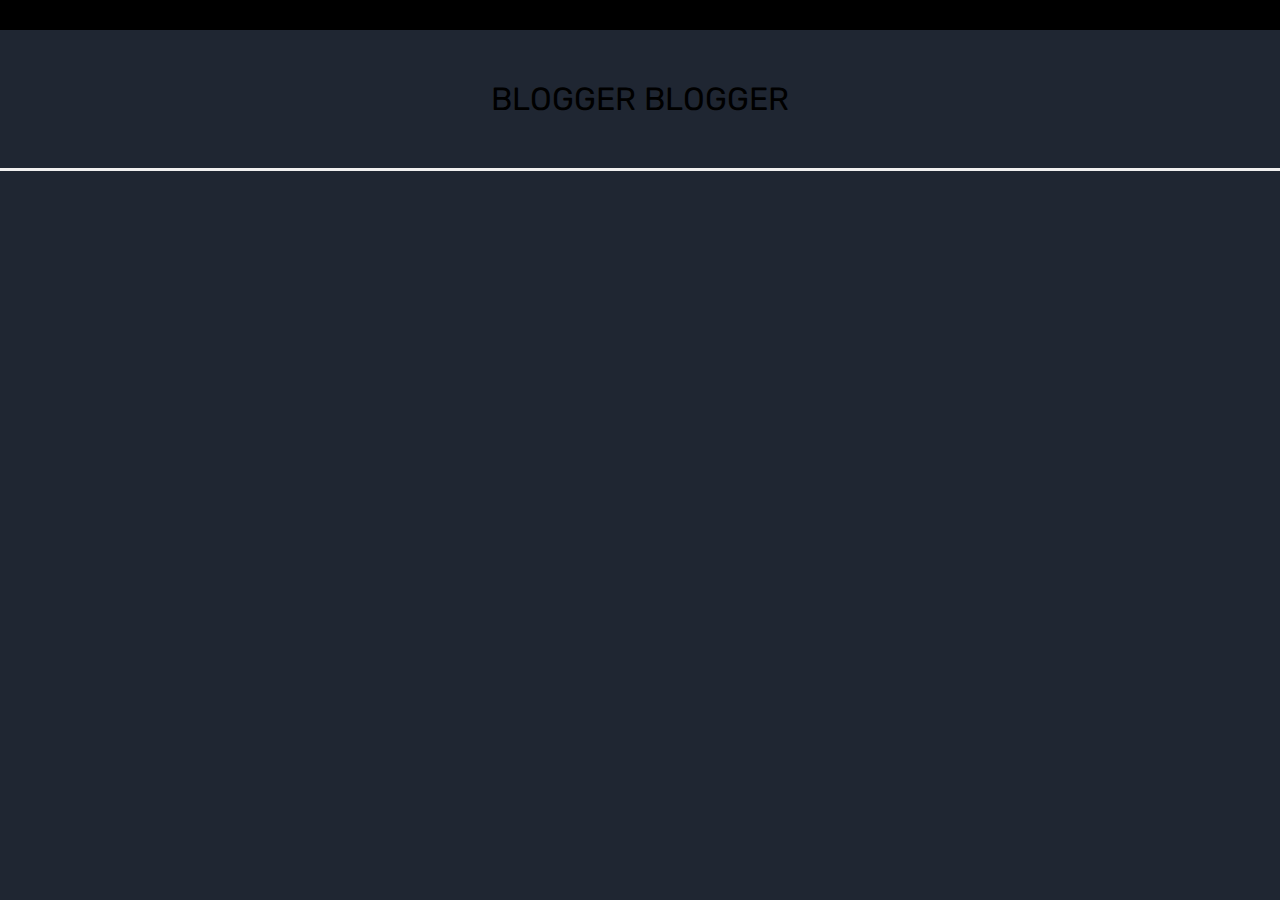
==== index.html @ 1b950528 "Display single news details" ====
<!DOCTYPE html>
<html lang="en">

<head>
    <meta charset="UTF-8">
    <meta http-equiv="X-UA-Compatible" content="IE=edge">
    <meta name="viewport" content="width=device-width, initial-scale=1.0">
    <title>Article Site</title>
    <link rel="stylesheet" href="./styles/style.css">
</head>

<body>
    <main class="container">
        <header>
            <nav></nav>
            <h1>BLOGGER BLOGGER</h1>
        </header>

        <section id="articleContainer">

        </section>
    </main>
    <script src="./script/script.js"></script>
</body>

</html>
---- styles/style.css ----
@import url('https://fonts.googleapis.com/css2?family=Manrope:wght@400;800&family=Rubik:wght@300;400;500;600;700;800;900&display=swap');

*{
    margin: 0;
    padding: 0;
}

body{
    background-color: hsl(218, 23%, 16%);;
}

.container{
    width: 100%;
    font-family: "Rubik", sans-serif;
}

header{
    border-bottom: 3px solid #f0efef;
}

nav{
    background-color: black;
    height: 30px;
}

header h1{
    font-weight: 400;
    text-align: center;
    margin: 50px auto;
}

#articleContainer{
    display: flex;
    flex-wrap: wrap;
    width: 90%;
    margin: auto;
    justify-content: space-evenly;
}

#articleContainer div{
    width: 20%;
    text-align: left;
    margin-bottom: 30px;
}

#articleContainer h4{
    text-transform: uppercase;
    padding-top: 15px;
    padding-bottom: 10px;
    width: 50%;
}

/* a{
    text-transform: uppercase;
    color: #afacac;
    text-decoration: none;
    border-bottom: 3px dotted #f0efef;
} */

a{
    display: inline-block;
    position: relative;
    color: #938f8f;
    text-decoration: none;
}

a:after {
    content: '';
    position: absolute;
    width: 100%;
    transform: scaleX(0);
    height: 2px;
    bottom: 0;
    left: 0;
    background-color: #938f8f;
    transform-origin: bottom right;
    transition: transform 0.9s ease-in-out;
}
  
a:hover:after {
    transform: scaleX(1);
    transform-origin: bottom left;
}
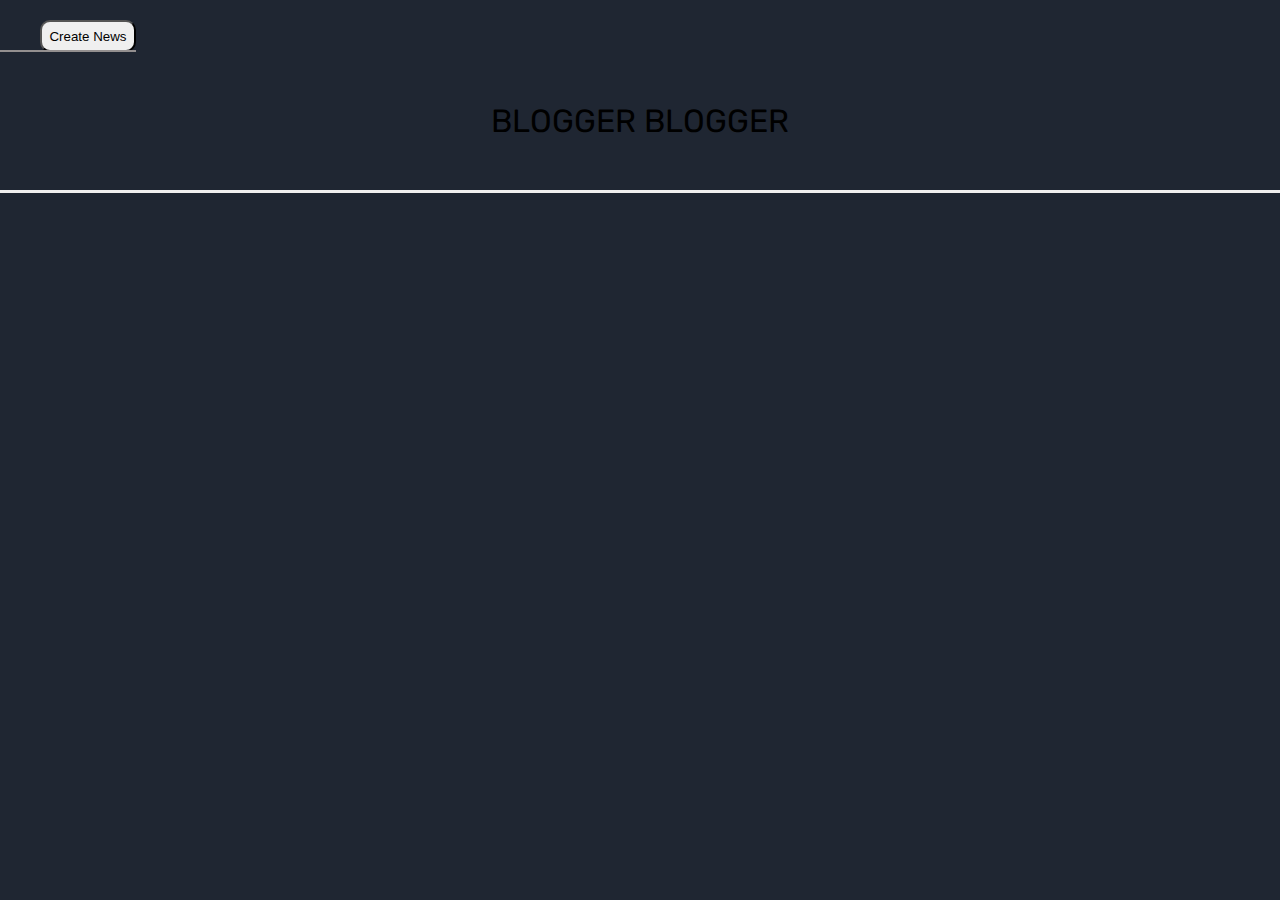
==== commit 847c13df: "form was added" ====
--- a/index.html
+++ b/index.html
@@ -12,7 +12,11 @@
 <body>
     <main class="container">
         <header>
-            <nav></nav>
+            <nav>
+                <a href="./pages/createNews.html" class="link-btn">
+                    <button>Create News</button>
+                </a>
+            </nav>
             <h1>BLOGGER BLOGGER</h1>
         </header>
 
--- a/styles/style.css
+++ b/styles/style.css
@@ -1,83 +1,118 @@
-@import url('https://fonts.googleapis.com/css2?family=Manrope:wght@400;800&family=Rubik:wght@300;400;500;600;700;800;900&display=swap');
+@import url("https://fonts.googleapis.com/css2?family=Manrope:wght@400;800&family=Rubik:wght@300;400;500;600;700;800;900&display=swap");
 
-*{
-    margin: 0;
-    padding: 0;
+* {
+  margin: 0;
+  padding: 0;
 }
 
-body{
-    background-color: hsl(218, 23%, 16%);;
+body {
+  background-color: hsl(218, 23%, 16%);
 }
 
-.container{
-    width: 100%;
-    font-family: "Rubik", sans-serif;
+.container {
+  width: 100%;
+  font-family: "Rubik", sans-serif;
 }
 
-header{
-    border-bottom: 3px solid #f0efef;
+header {
+  border-bottom: 3px solid #f0efef;
 }
 
-nav{
-    background-color: black;
-    height: 30px;
+header h1 {
+  font-weight: 400;
+  text-align: center;
+  margin: 50px auto;
 }
 
-header h1{
-    font-weight: 400;
-    text-align: center;
-    margin: 50px auto;
+#articleContainer {
+  display: flex;
+  flex-wrap: wrap;
+  width: 90%;
+  margin: auto;
+  justify-content: space-evenly;
 }
 
-#articleContainer{
-    display: flex;
-    flex-wrap: wrap;
-    width: 90%;
-    margin: auto;
-    justify-content: space-evenly;
+#articleContainer div {
+  width: 20%;
+  text-align: left;
+  margin-bottom: 30px;
 }
 
-#articleContainer div{
-    width: 20%;
-    text-align: left;
-    margin-bottom: 30px;
+#articleContainer h4 {
+  text-transform: uppercase;
+  padding-top: 15px;
+  padding-bottom: 10px;
+  width: 50%;
 }
 
-#articleContainer h4{
-    text-transform: uppercase;
-    padding-top: 15px;
-    padding-bottom: 10px;
-    width: 50%;
-}
-
-/* a{
-    text-transform: uppercase;
-    color: #afacac;
-    text-decoration: none;
-    border-bottom: 3px dotted #f0efef;
-} */
-
-a{
-    display: inline-block;
-    position: relative;
-    color: #938f8f;
-    text-decoration: none;
+a {
+  display: inline-block;
+  position: relative;
+  color: #938f8f;
+  text-decoration: none;
 }
 
 a:after {
-    content: '';
-    position: absolute;
-    width: 100%;
-    transform: scaleX(0);
-    height: 2px;
-    bottom: 0;
-    left: 0;
-    background-color: #938f8f;
-    transform-origin: bottom right;
-    transition: transform 0.9s ease-in-out;
+  content: "";
+  position: absolute;
+  width: 100%;
+  transform: scaleX(0);
+  height: 2px;
+  bottom: 0;
+  left: 0;
+  background-color: #938f8f;
+  transform-origin: bottom right;
+  transition: transform 0.9s ease-in-out;
 }
-  
+
 a:hover:after {
-    transform: scaleX(1);
-    transform-origin: bottom left;
+  transform: scaleX(1);
+  transform-origin: bottom left;
 }
+
+nav button {
+  margin-top: 20px;
+  margin-left: 40px;
+  width: 6rem;
+  height: 2rem;
+  border-radius: 10px;
+  cursor: pointer;
+}
+
+nav button:hover {
+  background-color: azure;
+  text-decoration: none;
+}
+
+form {
+  width: 40%;
+  padding: 1rem;
+  margin: auto;
+}
+
+form fieldset {
+  border: 2px solid black;
+  padding: 0.5rem;
+  margin: 1rem;
+  border-radius: 5px;
+}
+
+form fieldset legend {
+  margin-left: 1rem;
+}
+
+input {
+  width: 50%;
+}
+
+form button {
+  cursor: pointer;
+  width: 5rem;
+  border-radius: 5px;
+  align-items: center;
+}
+
+form button:hover {
+  background-color: black;
+  color: white;
+}
